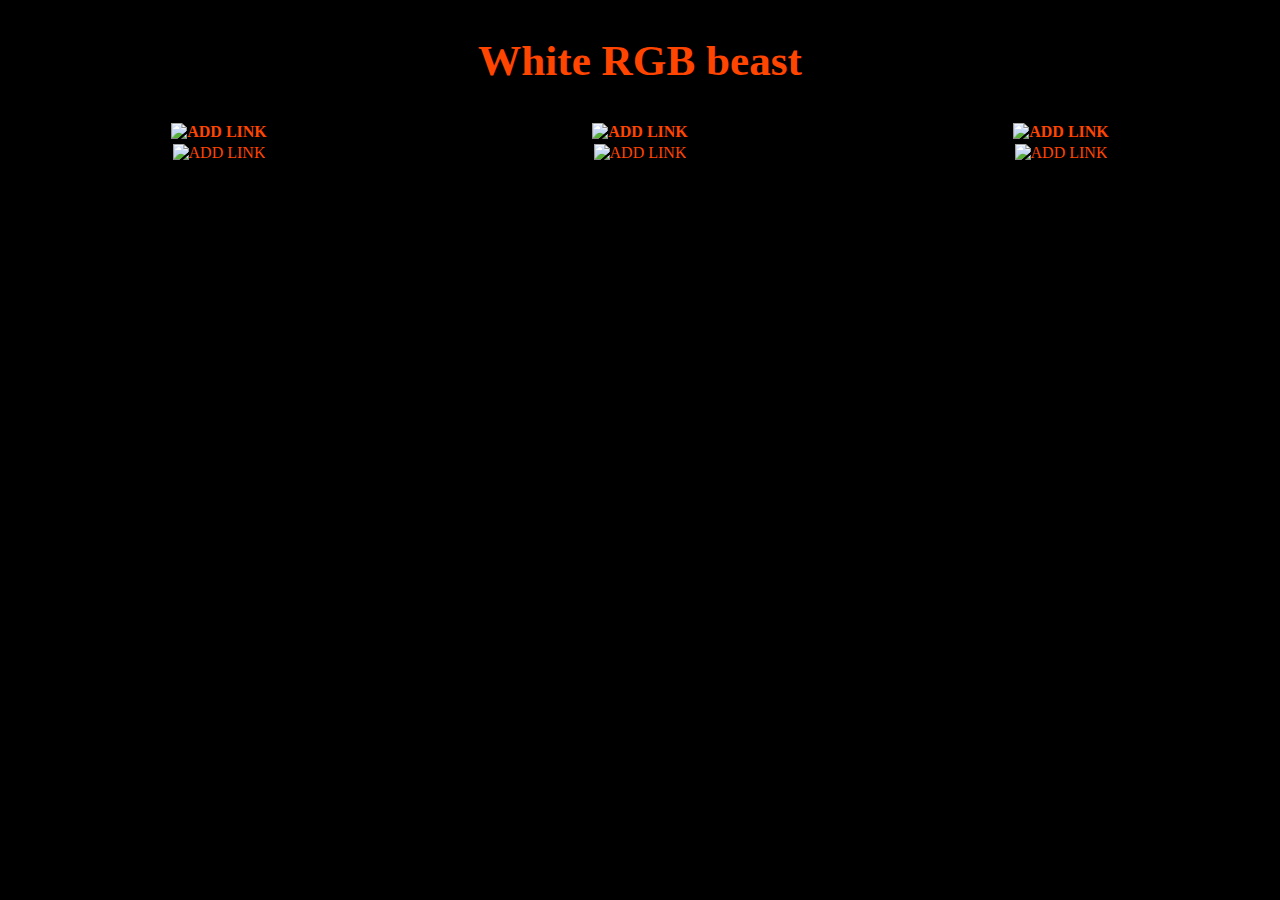
==== cheapo build .html @ 2e973001 "Add files via upload" ====
﻿<!DOCTYPE html>
<html>
<head>
    <style>
        #title {
            text-align: center;
            color: orangered;
            font-size: 270%;
        }

        table, th, td {
            border: 1px solid black;
            border-collapse: collapse;
            color: orangered;
            text-align: center;
        }

        A {
            text-decoration: none;
            color: orangered;
        }
    </style>
</head>
<body style="background-color:black">
    <h2 id="title"><a href="C:\Users\steve\Documents\computehub.html">White RGB beast</a></h2>

    <table style="width:100%">
        <tr>
            <th> <img src="C:\Users\steve\Pictures\computerhub.ca\20200708_194526.jpg" alt="ADD LINK" width="400" height="300"></th>
            <th> <img src="C:\Users\steve\Pictures\computerhub.ca\20200708_195547.jpg" alt="ADD LINK" width="400" height="300"></th>
            <th> <img src="C:\Users\steve\Pictures\computerhub.ca\20200708_195557.jpg" alt="ADD LINK" width="400" height="300"></th>
        </tr>
        <tr>
            <td> <img src="C:\Users\steve\Pictures\computerhub.ca\20200708_195603.jpg" alt="ADD LINK" width="400" height="350"></td>
            <td> <img src="C:\Users\steve\Pictures\computerhub.ca\20200708_195618.jpg" alt="ADD LINK" width="450" height="350"></td>
            <td> <img src="C:\Users\steve\Pictures\computerhub.ca\20200708_195641.jpg" alt="ADD LINK" width="350" height="400"></td>
        </tr>
        <tr>
            <td></td>
            <td></td>
            <td></td>
        </tr>
    </table>
</body>
</html>
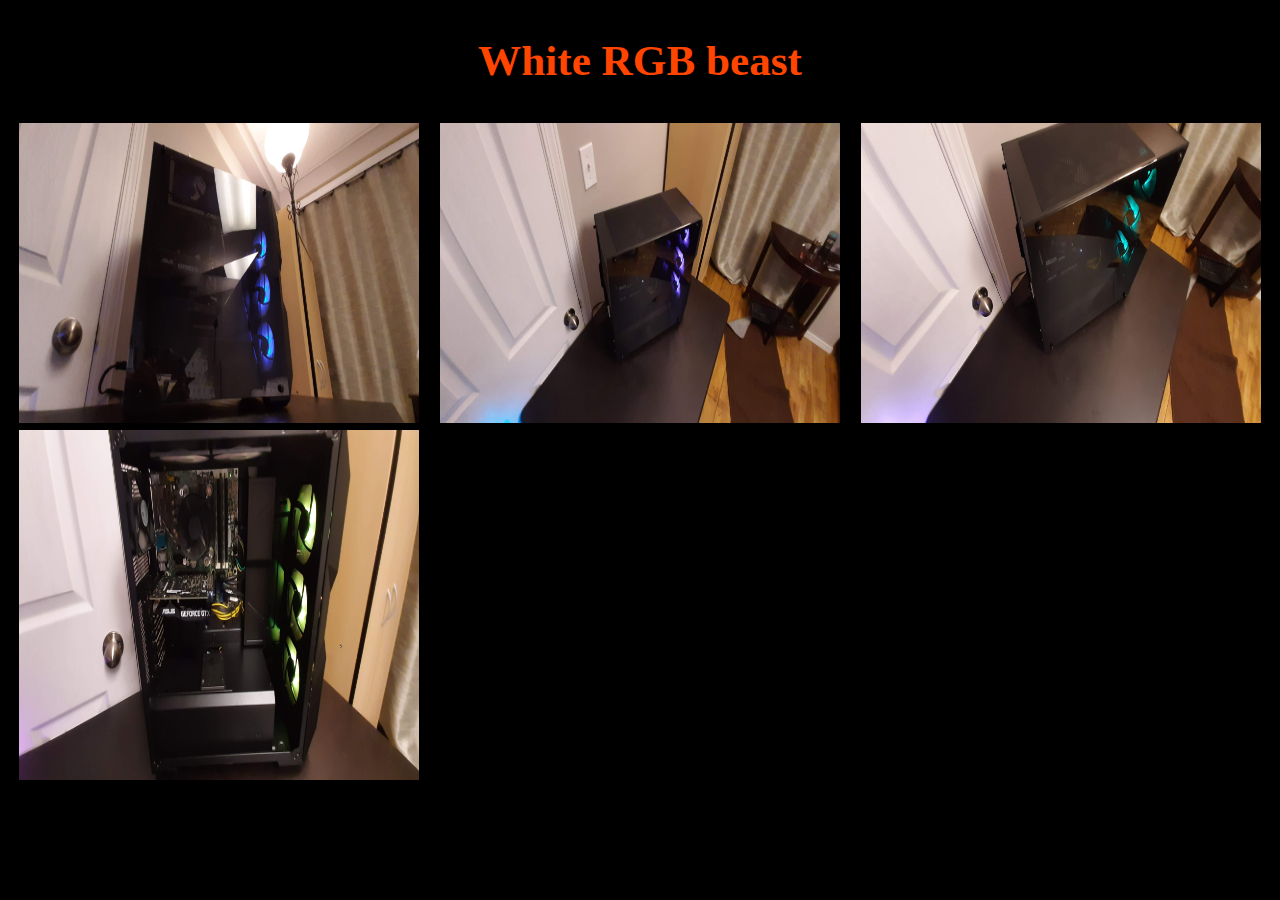
==== commit 87238eff: "Add files via upload" ====
--- a/cheapo build .html
+++ b/cheapo build .html
@@ -26,14 +26,12 @@
 
     <table style="width:100%">
         <tr>
-            <th> <img src="C:\Users\steve\Pictures\computerhub.ca\20200708_194526.jpg" alt="ADD LINK" width="400" height="300"></th>
-            <th> <img src="C:\Users\steve\Pictures\computerhub.ca\20200708_195547.jpg" alt="ADD LINK" width="400" height="300"></th>
-            <th> <img src="C:\Users\steve\Pictures\computerhub.ca\20200708_195557.jpg" alt="ADD LINK" width="400" height="300"></th>
+            <th> <img src="computerhub.ca\20190726_201218.jpg" alt="ADD LINK" width="400" height="300"></th>
+            <th> <img src="computerhub.ca\20190726_201301.jpg" alt="ADD LINK" width="400" height="300"></th>
+            <th> <img src="computerhub.ca\20190726_201307.jpg" alt="ADD LINK" width="400" height="300"></th>
         </tr>
         <tr>
-            <td> <img src="C:\Users\steve\Pictures\computerhub.ca\20200708_195603.jpg" alt="ADD LINK" width="400" height="350"></td>
-            <td> <img src="C:\Users\steve\Pictures\computerhub.ca\20200708_195618.jpg" alt="ADD LINK" width="450" height="350"></td>
-            <td> <img src="C:\Users\steve\Pictures\computerhub.ca\20200708_195641.jpg" alt="ADD LINK" width="350" height="400"></td>
+            <td> <img src="computerhub.ca\20190726_201357.jpg" alt="ADD LINK" width="400" height="350"></td>
         </tr>
         <tr>
             <td></td>
